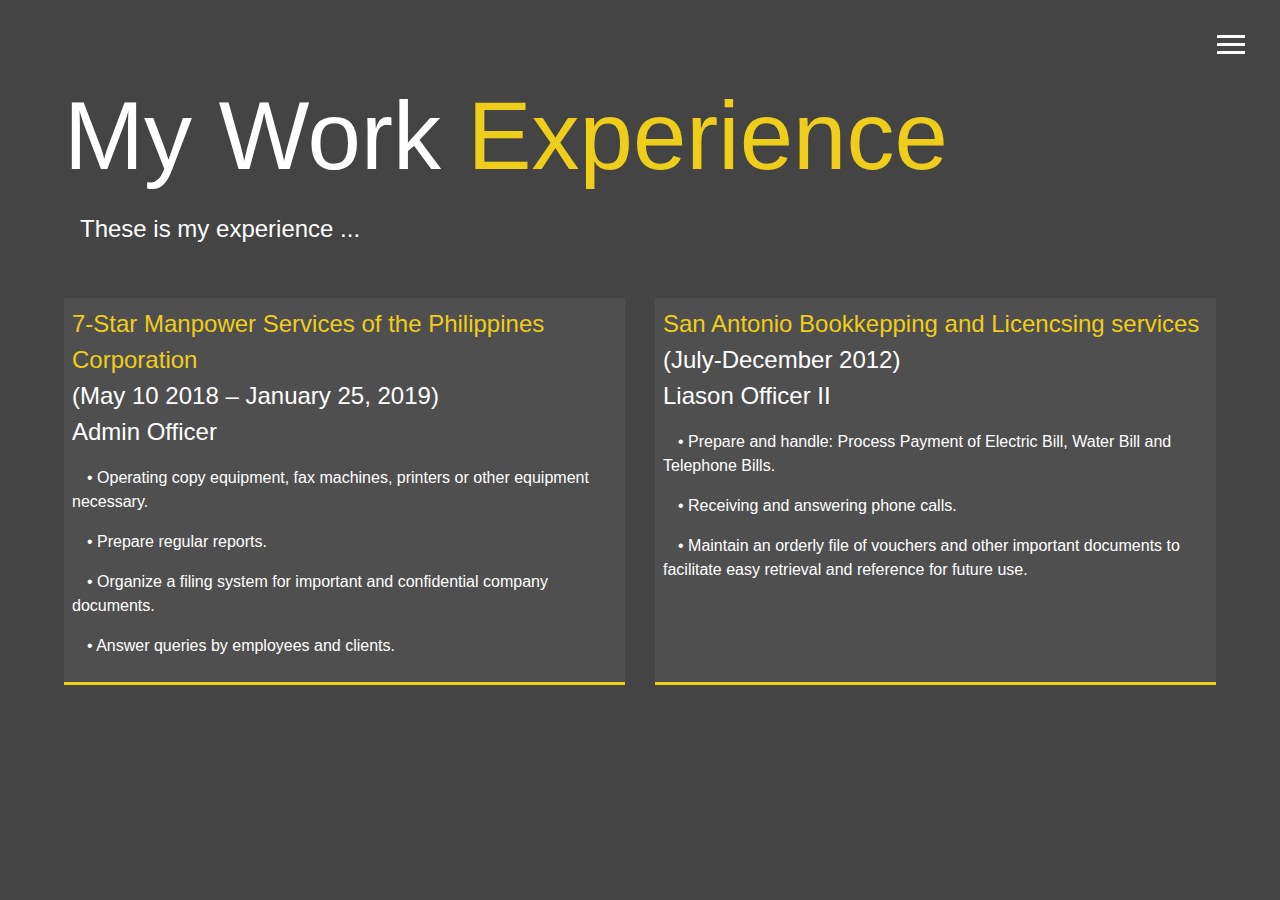
==== experience.html @ ecfbf4f0 "Updating codes" ====
<!DOCTYPE html> 
<html lang="en"> 
<head> 
	<title>experience</title> 
	<meta charset="utf-8">
	<meta name="viewport" content="width=device-width,initial-scale=1.0">
	<meta http-equiv="X-UA-Compatible" content="ie=edge">
    <link rel="stylesheet" href="https://cdnjs.cloudflare.com/ajax/libs/font-awesome/4.7.0/css/font-awesome.min.css"> 
    <link href="https://fonts.googleapis.com/css?family=Sarabun" rel="stylesheet">
    <link rel="stylesheet" type="text/css" href="style.css">
    
</head>
<body>
		<header>
		<div class="menu-btn">
   			<div class="btn-line"></div>
            <div class="btn-line"></div>
            <div class="btn-line"></div>
		</div>
        <nav class="menu">
            <div class="menu-branding">
                <div class="portrait"></div>
            </div>
            <ul class="menu-nav">
                <li class="nav-item">
                   <a class="nav-link" href="index.html"> Home</a> 
                </li>
                 <li class="nav-item">
                   <a class="nav-link" href="about.html"> About Me</a> 
                </li>
                <li class="nav-item">
                   <a class="nav-link" href="education.html"> Education & Certificats</a> 
                </li>
                <li class="nav-item">
                   <a class="nav-link" href="skills.html"> My skills</a> 
                </li>
                <li class="nav-item current">
                   <a class="nav-link" href="experience.html"> Experience</a> 
                </li>
                 <li class="nav-item">
                   <a class="nav-link" href="contact.html"> Contact</a> 
                </li>
            </ul>
        </nav>
	</header>
	<main id="experience">
		<h1 class="lg-heading">
			My Work<span class="text-secondary"> Experience</span>
		</h1>
		<h2 class="sm-heading">
			These is my experience ...
		</h2>
		<div class="about-infos">

			<div class="job job-1">
				<h2><span class="text-secondary">7-Star Manpower Services of the Philippines Corporation
            </span><br /><span> (May 10 2018 – January 25, 2019)</span><br/>Admin Officer</h2>
				<p>•	Operating copy equipment, fax machines, printers or other equipment necessary.</p>
            <p>•  Prepare regular reports.</p>
            <p>•  Organize a filing system for important and confidential company documents.</p>
            <p>•  Answer queries by employees and clients.</p>
            </div>
  
			<div class="job job-2">
				<h2><span class="text-secondary">San Antonio Bookkepping and Licencsing services</span><br /><span>(July-December 2012)</span><br/>Liason Officer II</h2>
				<p>•	Prepare and handle: Process Payment of Electric Bill, Water Bill and Telephone Bills.</p>
            <p>•	Receiving and answering phone calls.</p>
            <p>•	Maintain an orderly file of vouchers and other important documents to facilitate 
               easy retrieval and reference for future use. </p>
			</div>
			
		</div>
	</main>
<script src="script.js"></script>
</body>
</html>
---- style.css ----
*{
    box-sizing: border-box;
}

body{
    background: #444;
    color: #fff;
 	height: 100%;
    margin: 0;
    font-family: 'segoe UI', Tahoma, Geneva, Verdana, sans-serif;
    line-height: 1.5;
} 

.menu{
	position: fixed;
	top: 0;
	width: 100%;
	opacity: 1;
	visibility: hidden;
}

.show{
	visibility: visible;
}

.menu-branding {
	display: flex;
	flex-flow: column wrap;
	align-items: center;
	justify-content: center;
	float: left;
	width: 50%;
	height: 100vh;
	overflow: hidden;
	background: #444;
	transform: translate3d(0, 100%, 0);
	transition: all 0.5s ease-out;
}
.menu-branding.show{
		transform: translate3d(0, 0, 0);
}

.portrait{
	width: 650px;
	height: 650px;
	background: url('image/about2.jpg');
	background-position: center;
	object-fit: inherit;
	border: 3px solid #eece1a;
	border-radius: 80%;
}
.nav-item{
	transform: translate3d(600px, 0, 0);
	transition: all 0.5s ease-out;
}

.nav-item.show{
	transform: translate3d(0, 0, 0);
}

.nav-item:nth-child(1){
	transition-delay: 0.1s;
}

.nav-item:nth-child(2){
	transition-delay: 0.2s;
}

.nav-item:nth-child(3){
	transition-delay: 0.3s;
}

.nav-item:nth-child(4){
	transition-delay: 0.4s;
}

.nav-item:nth-child(5){
	transition-delay: 0.5s;
}

.nav-item:nth-child(6){
	transition-delay: 0.6s;
}
.nav-item:nth-child(7){
	transition-delay: 0.7s;
}
.nav-item:nth-child(8){
	transition-delay: 0.8s;
}
.nav-link{
	display: inline-block;
	position: relative;
	font-size: 30px;
	text-transform: uppercase;
	padding: 1rem 0;
	font-weight: 300;
	color: #fff;
	text-decoration: none;
	transition: all 0.5s ease-out;
}

.current> a{
	color: #eece1a;
}

.nav-item> a:hover{
	font-size: 40px;
	color: #eece1a;
    transition: all 0.5s ease-out;
}
.menu-nav{
	display: flex;
	flex-flow: column wrap;
	align-items: center;
	justify-content: center;
	float: left;
	width: 50%;
	height: 100vh;
	overflow: hidden;
	margin: 0;
	padding: 0;
	background: #595959;
	list-style: none;
	transform: translate3d(0, -100%, 0);
	transition: all 0.5s ease-out;
}

.show{
	transform: translate3d(0, 0, 0);
}
.menu-btn{
	position: absolute;
	z-index: 3;
	right: 35px;
	top: 35px;
	cursor: pointer;
	transition: all 0.5s ease-out;
}

.menu-btn>.btn-line{
	width: 28px;
	height: 3px;
	margin: 0 0 5px 0;
	background: #fff;
	transition: all 0.5s ease-out;
}

.close{
	transform: rotate(180deg);
}

.close >.btn-line:nth-child(1){
		transform: rotate(45deg) translate(5px, 5px);
}

.close >.btn-line:nth-child(2){
		opacity: 0;
}
.close >.btn-line:nth-child(3){
		transform: rotate(-45deg) translate(7px, -6px);
}

h1, h2, h3, h5{
    margin: 0;
    font-weight: 400;
}

.lg-heading{
    font-size: 6rem;
}
    	
.sm-heading{
    margin-bottom: 2rem;
    padding: 0.2rem 1rem;
}

a{
    color: #fff;
    text-decoration: none;
    padding: 0.4rem;
}

a:hover{
    color: #eece1a;
    transition: all 0.5s ease-out;
}

header{
	position: fixed;
	z-index: 2;
	width: 100%;
}

.text-secondary{
    color: #eece1a;
}

main{
    padding: 4rem;
    min-height: calc(100vh - 60px);
}

#home{
    overflow: hidden;
}

#home> h1{
    margin-top: 20vh;
} 

.icons{
    margin-top: 1rem;
}

.about-info{
	display: grid;
	grid-gap: 30px;
	grid-template-areas: 
	'bioimage bio bio';
	grid-template-columns: repeat(3, 1fr);
}

.bio-image{
	grid-area: bioimage;
	margin: auto;
	border-radius: 50%;
	border: 3px solid #eece1a;
}

.bio{
	grid-area: bio;
	font-size: 1.5rem;
}
.about-infos{
	display: grid;
	grid-gap: 30px;
	grid-template-areas: 
	'bioimage bio bio'
	'job1 job2' ;
	grid-template-columns: repeat(2, 1fr);
}

.title{
	font-size: 1.5rem;
	margin-bottom: 1rem;
}
.work-it{
	margin-left: 3.5rem;
	margin-right: 2.5rem;
}
p{
	text-indent: 35px;
}

.job>p{
	text-indent: 15px;
}
.job1{
	grid-area: job1;
}

.job2{
	grid-area: job2;
}

.job{
	margin-bottom: 2rem;
	margin-top: 1rem;
	background: #4f4f4f;
	padding: 0.5rem;
	border-bottom: 3px solid #eece1a;

}

.projects{
	display: flex;
	flex-wrap: wrap;
	justify-content: space-around;
	align-items: center;
}

a>img{
	width: 100%;
	border: 3px solid grey;
	margin-top: 0.3rem;
}

a>img:hover{
	border-color: #eece1a;
	transition: all 0.5s ease-out;

}

.btn-dark{
	display: block;
	padding: 0.5rem 1rem;
	border: 0;
	margin-bottom: 0.3rem;
	margin-left: 1rem;
	background: #000;
	color: #fff;
}

.btn-dark:hover{
	background-color: #eece1a;
  	color: black;
  	cursor: pointer;
}

.btn-light{
	display: block;
	padding: 0.5rem 1rem;
	border: 0;
	margin-bottom: 0.3rem;
	margin-left: 1rem;
	background: #9d9d9d;
	color: #333;
}

.btn-light:hover{
	background-color: #eece1a;
  	color: black;
  	cursor: pointer;
}

.btn{
	display: block;
	padding: 0.5rem 1rem;
	border: 3px solid #fff;;
	margin-bottom: 1.5rem;
	margin-left: 1rem;
	color: #fff;
}
.btn:hover{
	border-color: #eece1a;
	transition: all 0.5s ease-out;
}
.fa-certificate{
	color: #eece1a;
}
.fa-eye{
	color: #eece1a;
}
.fa-html5{
	color: #eece1a;
}
.boxes{
	display: flex;
	flex-wrap: wrap;
	justify-content: space-around;
	align-items: center;
	margin-top: 1rem;
}
.cnt{
	font-size: 27px;
	border: 3px solid #fff;
	padding: 1.5rem 2.5rem;
	margin-bottom: 3rem;
	transition: all 0.5s ease-out;
}

.cnt:hover{
	padding: 0.5rem 1.5rem;
	background: #eece1a;
	color: black;
	cursor: pointer;
}

.edu{
	left: 50%;
	font-size: 20px;
	border: 3px solid #fff;
	padding: 1.5rem 2.5rem;
	margin-right: 3rem;
	margin-bottom: 3rem;
	transition: all 0.5s ease-out;
	align-items: center;
	text-align: center;
}

.edu:hover{
	border-color: #eece1a;
	transition: all 0.5s ease-out;
}

.text-secondary1{
	color: white;
}


.pictures-grid {
    display: grid;
	grid-gap: 30px;
	grid-template-areas: 
	'evt1 evt2 evt3'
	'evt4 evt5 evt6';
	grid-template-columns: repeat(3, 1fr);
}

.pictures-items {
    overflow: hidden;
    transition: all 0.5s ease-out;
    position: relative;
}

.pictures-items img {
    width: 90%;
	border: 3px solid #fff ;
	margin-top: 0.3rem;
}

.pictures-items>img:hover{
	border-color: #eece1a;
	transition: all 0.5s ease-out;
}

#main-footer{
	text-align: center;
	background: #282828;
	color: #fff;
	height: 40px;
	line-height: 40px
}


.flex-container{
	display: flex;
	justify-content: center;
	align-items: center;
}

.skill-container{
	flex-wrap: wrap;
	padding: 1rem 0;
}

.flex-item{
	padding: 0 1rem;
}

.skill-item{
	margin-bottom: 1rem;
}

.skill-polygon{
	font-weight: 500;
	text-align: center;
	line-height: 130px;
	width: 130px;
	height: 130px;
	clip-path: polygon(50% 0%, 100% 25%, 100% 75%, 50% 100%, 0% 75%, 0% 25%);
	border: 3px solid #fff;
	background: #4f4f4f;
	color: #fff;
	position: relative;
	transition: all 0.5s ease-out;
}

.skill-polygon:hover{
	padding: 0.5rem 1rem;
	border: 3px solid #eece1a;
	transition: all 0.5s ease-out;
}


.snowflake {
  color: #fff;
  font-size: 1em;
  font-family: Arial, sans-serif;
  text-shadow: 0 0 5px #000;
}

@-webkit-keyframes snowflakes-fall{
	0%{top:-10%}
	100%{top:100%}
}
@-webkit-keyframes snowflakes-shake{
	0%,100%{-webkit-transform:translateX(0);
		transform:translateX(0)}
	50%{-webkit-transform:translateX(80px);
		transform:translateX(80px)}
}
@keyframes snowflakes-fall{
	0%{top:-10%}
	100%{top:100%}
}
@keyframes snowflakes-shake{
	0%,100%{transform:translateX(0)}
	50%{transform:translateX(80px)}
}
.snowflake{
	position:fixed;
	top:-10%;
	z-index:9999;
	-webkit-user-select:none;
	-moz-user-select:none;
	-ms-user-select:none;
	user-select:none;
	cursor:default;
	-webkit-animation-name:snowflakes-fall,snowflakes-shake;
	-webkit-animation-duration:10s,3s;
	-webkit-animation-timing-function:linear,ease-in-out;
	-webkit-animation-iteration-count:infinite,infinite;
	-webkit-animation-play-state:running,running;
	animation-name:snowflakes-fall,snowflakes-shake;
	animation-duration:10s,3s;
	animation-timing-function:linear,ease-in-out;
	animation-iteration-count:infinite,infinite;
	animation-play-state:running,running;
}
.snowflake:nth-of-type(0){
	left:1%;
	-webkit-animation-delay:0s,0s;
	animation-delay:0s,0s;
}
.snowflake:nth-of-type(1){
	left:10%;
	-webkit-animation-delay:1s,1s;
	animation-delay:1s,1s;
}
.snowflake:nth-of-type(2){
	left:20%;
	-webkit-animation-delay:6s,.5s;
	animation-delay:6s,.5s;
}
.snowflake:nth-of-type(3){
	left:30%;
	-webkit-animation-delay:4s,2s;
	animation-delay:4s,2s;
}
.snowflake:nth-of-type(4){
	left:40%;
	-webkit-animation-delay:2s,2s;
	animation-delay:2s,2s;
}
.snowflake:nth-of-type(5){
	left:50%;
	-webkit-animation-delay:8s,3s;
	animation-delay:8s,3s;
}
.snowflake:nth-of-type(6){
	left:60%;
	-webkit-animation-delay:6s,2s;
	animation-delay:6s,2s;
}
.snowflake:nth-of-type(7){
	left:70%;
	-webkit-animation-delay:2.5s,1s;
	animation-delay:2.5s,1s;
}
.snowflake:nth-of-type(8){
	left:80%;
	-webkit-animation-delay:1s,0s;
	animation-delay:1s,0s;
}
.snowflake:nth-of-type(9){
	left:90%;
	-webkit-animation-delay:3s,1.5s;
	animation-delay:3s,1.5s;
}
.snowflake:nth-of-type(10){
	left:25%;
	-webkit-animation-delay:2s,0s;
	animation-delay:2s,0s;
}
.snowflake:nth-of-type(11){
	left:65%;
	-webkit-animation-delay:4s,2.5s;
	animation-delay:4s,2.5s;
}
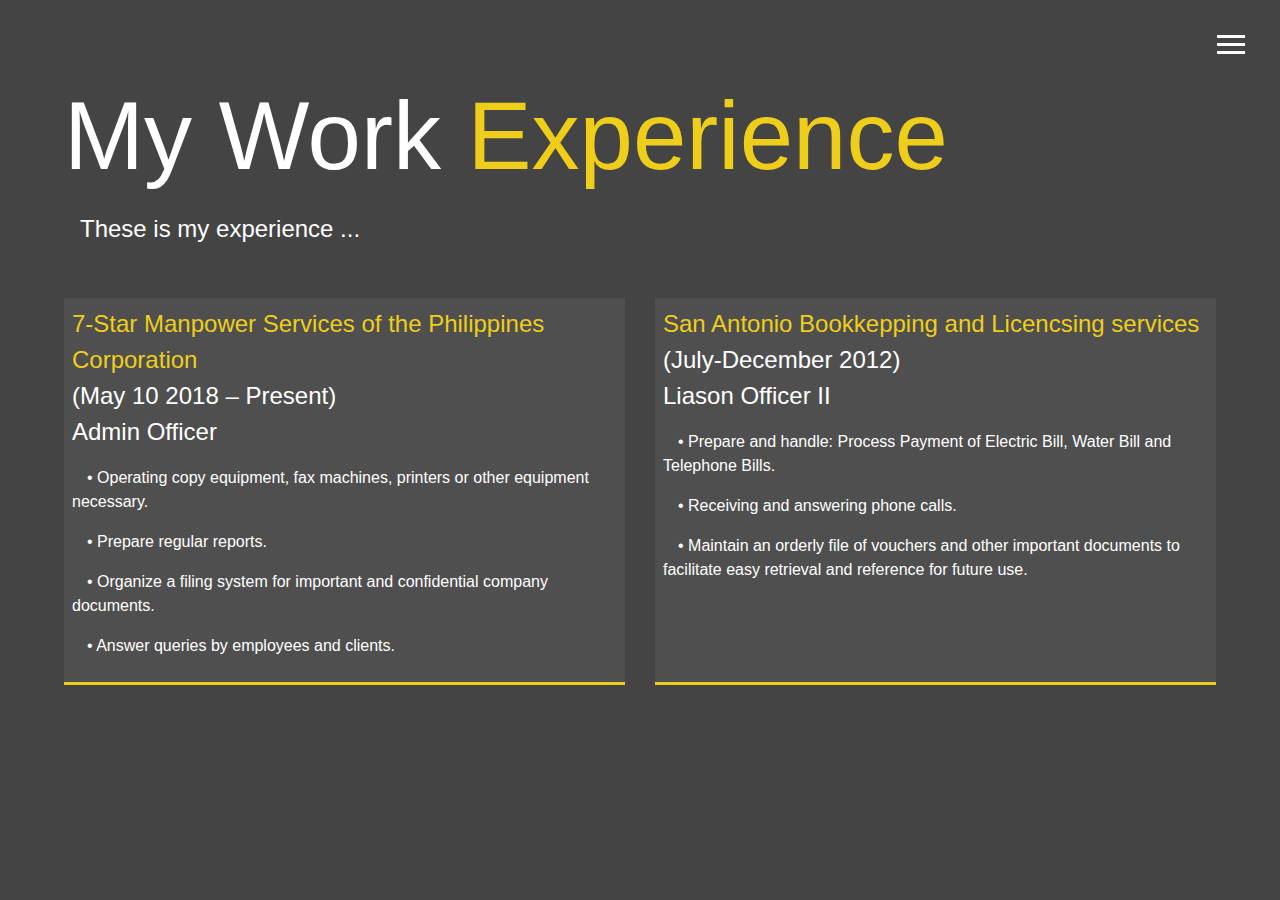
==== commit fbdda3a6: "Updated codes" ====
--- a/experience.html
+++ b/experience.html
@@ -54,7 +54,7 @@
 
 			<div class="job job-1">
 				<h2><span class="text-secondary">7-Star Manpower Services of the Philippines Corporation
-            </span><br /><span> (May 10 2018 – January 25, 2019)</span><br/>Admin Officer</h2>
+            </span><br /><span> (May 10 2018 – Present)</span><br/>Admin Officer</h2>
 				<p>•	Operating copy equipment, fax machines, printers or other equipment necessary.</p>
             <p>•  Prepare regular reports.</p>
             <p>•  Organize a filing system for important and confidential company documents.</p>
